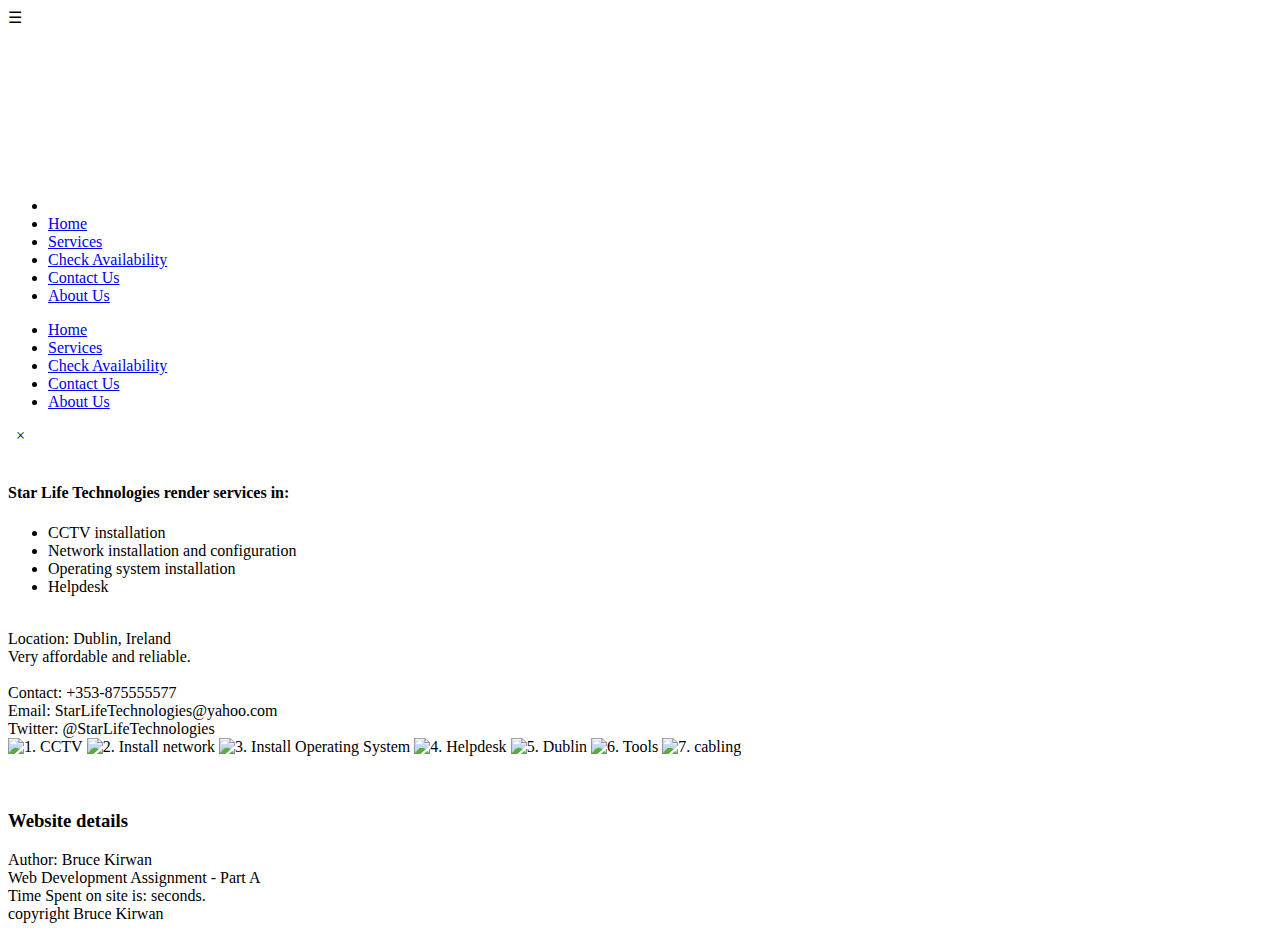
==== index.html @ 92d5174b "Create index.html" ====
<!DOCTYPE html>
<!--
/	Author: Bruce Kirwan
/	Web development Assignment A part 1
/	August 2019
/
/	This file contains the HTML for the page that home page of Star Life technologies
/	The webpage uses stylesheets siteMobile.css (screens <=600px) and site.css (screen >600px)
/	It also uses site.js javascript for a webworker timer and canvas title animation.
/	Finally, it uses slideshow.js javascript to animate an image slideshow
/
-->
<html lang="en">
<head>
    <meta charset="utf-8" />
    <title>Star Life Technologies</title>
	<!--
	*    Author: Bruce Kirwan
	*    Date: 28th August 2019
	*    Main/Home page
	*
	-->
		<link rel="stylesheet" type="text/css" href="siteMobile.css" media="screen and (max-width:600px)">
    <link rel="stylesheet" type="text/css" href="site.css" media="screen and (min-width:601px)">

	<META name="viewport" content="width=device-width, initial-scale=1.0">
	<script src="site.js"></script>
    <script src="slideshow.js"></script>
</head>
<body id="body">
    <div id="menu">
		<span id="hamburgerIcon">&#9776;</span>
    </div>

		<div id="canvas">
			<div id="canvas-i">
				<canvas id='starfield'>
					<img src="titlePicture.png" alt="Star Life Technologies">
				</canvas>
			</div>
		</div>
		<div id="main-nav-large">
			<ul>
			<li>
			<li>
				<a id="home" href="#">Home</a>
			</li>
			<li id="link2">
				<a id="services" href="#">Services</a>
			</li>
			<li>
				<a id="availability" href="#">Check Availability</a>
			</li>
			<li>
				<a id="contact" href="#">Contact Us</a>
			</li>
			<li>
				<a id="about" href="#">About Us</a>
			</li>
            </ul>
         </div>

		<div id="color-fade">
		</div>
		
        <nav id="main-nav" >
            <div id="main-nav-i">
                <ul>
                    <li><a id="homeM" href="#">Home</a></li>
                    <li><a id="servicesM" href="#">Services</a></li>
                    <li><a id="availabilityM" href="#">Check Availability</a></li>
					<li><a id="contactM" href="#">Contact Us</a></li>
                    <li><a id="aboutM" href="#">About Us</a></li>
                </ul>
            </div>
        </nav>

		<div id="closeBtn">
			<span>
				&nbsp;
				&times;
				&nbsp;
			</span>
		</div>
		<div class="lid">&nbsp;</div>
        <div id="main-content">
            <div id="main-content-1">
				<h4>Star Life Technologies render services in:</h4>
				<ul>
					<li>CCTV installation</li>
					<li>Network installation and configuration</li>
					<li>Operating system installation</li>
					<li>Helpdesk</li>
				</ul>
            </div>

			<div id="main-content-3">
			    <div>&nbsp;</div>
				<div>Location: Dublin, Ireland</div>
				<div>Very affordable and reliable.</div>
                <div>&nbsp;</div>
				<div>Contact: +353-875555577 </div>
				<div>Email: StarLifeTechnologies@yahoo.com</div>
				<div>Twitter: @StarLifeTechnologies</div>
            </div>
			<div id="slideshow">
                    <div id="slide-img">
                        <img src="slideshowImages/CCTV.jpg" alt="1. CCTV" />
                        <img src="slideshowImages/router.png" alt="2. Install network" />
                        <img src="slideshowImages/Windows.jpg" alt="3. Install Operating System" />
                        <img src="slideshowImages/helpdesk.jpg" alt="4. Helpdesk" />
                        <img src="slideshowImages/Dublin.jpg" alt="5. Dublin" />
						<img src="slideshowImages/tools.jpg" alt="6. Tools" />
						<img src="slideshowImages/cabling.jpg" alt="7. cabling" />
                    </div>
					&nbsp;
            </div>
        </div>
        <div class="lid">&nbsp;</div>
        <footer id="main-footer">
            <div id="main-footer-i">
				<h3>Website details</h3>
                <div>
                    Author: Bruce Kirwan
                </div>
                <div>
                    Web Development Assignment - Part A
                </div>
                <div id="timerText">
                    Time Spent on site is:  <output id="timeOnSite"></output>seconds.
                </div>
                <div>
                    copyright Bruce Kirwan
                </div>
            </div>
        </footer>
</body>
</html>
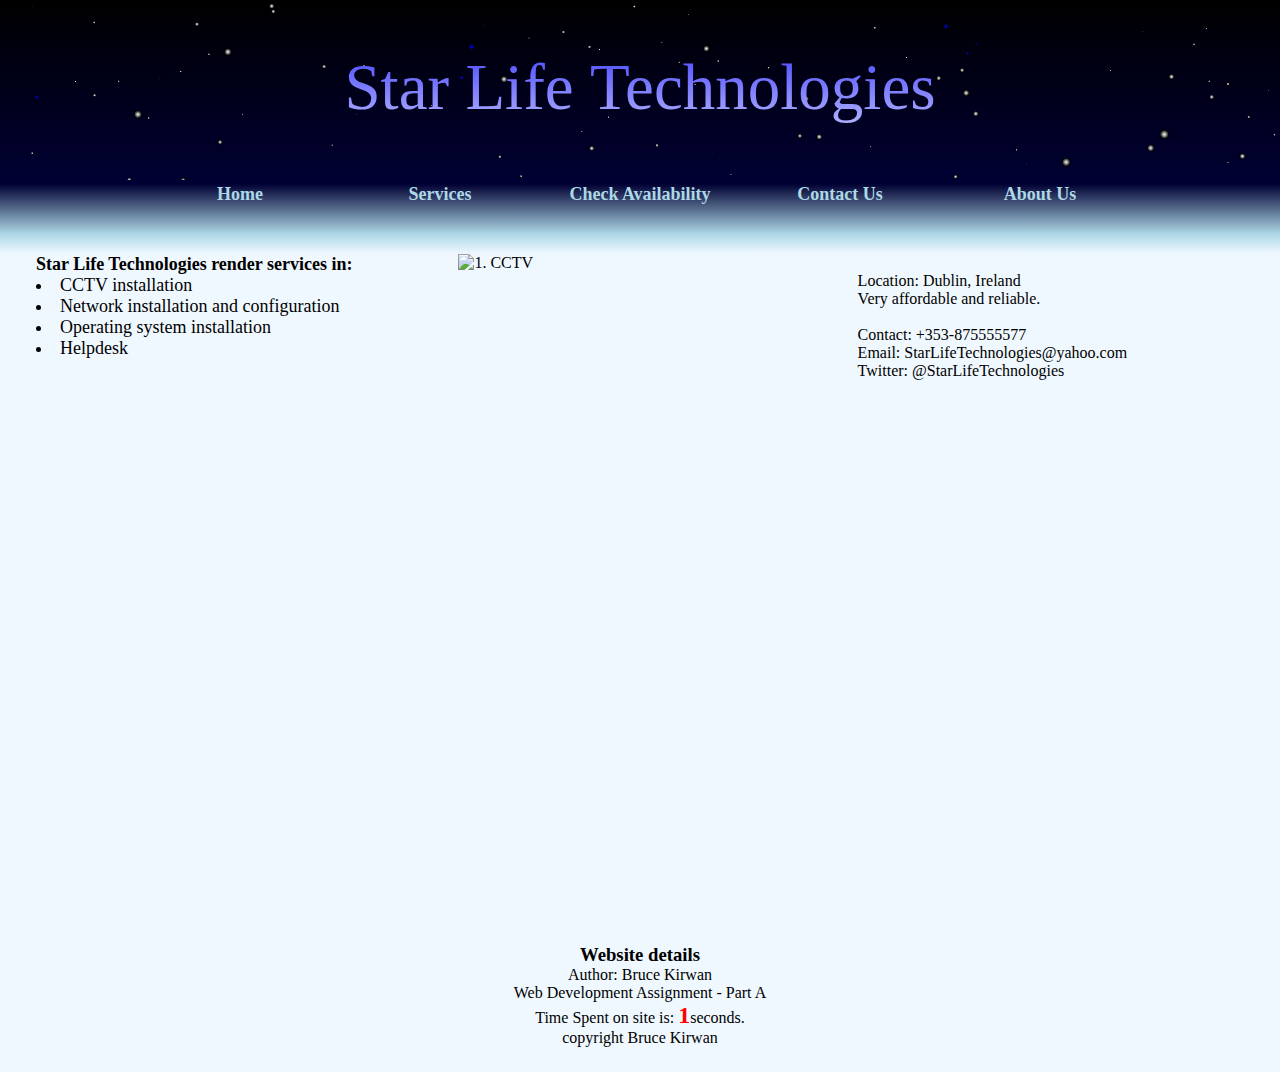
==== commit f745793b: "Add files via upload" ====
--- a/index.html
+++ b/index.html
@@ -1,138 +1,138 @@
-<!DOCTYPE html>
-<!--
-/	Author: Bruce Kirwan
-/	Web development Assignment A part 1
-/	August 2019
-/
-/	This file contains the HTML for the page that home page of Star Life technologies
-/	The webpage uses stylesheets siteMobile.css (screens <=600px) and site.css (screen >600px)
-/	It also uses site.js javascript for a webworker timer and canvas title animation.
-/	Finally, it uses slideshow.js javascript to animate an image slideshow
-/
--->
-<html lang="en">
-<head>
-    <meta charset="utf-8" />
-    <title>Star Life Technologies</title>
-	<!--
-	*    Author: Bruce Kirwan
-	*    Date: 28th August 2019
-	*    Main/Home page
-	*
-	-->
-		<link rel="stylesheet" type="text/css" href="siteMobile.css" media="screen and (max-width:600px)">
-    <link rel="stylesheet" type="text/css" href="site.css" media="screen and (min-width:601px)">
-
-	<META name="viewport" content="width=device-width, initial-scale=1.0">
-	<script src="site.js"></script>
-    <script src="slideshow.js"></script>
-</head>
-<body id="body">
-    <div id="menu">
-		<span id="hamburgerIcon">&#9776;</span>
-    </div>
-
-		<div id="canvas">
-			<div id="canvas-i">
-				<canvas id='starfield'>
-					<img src="titlePicture.png" alt="Star Life Technologies">
-				</canvas>
-			</div>
-		</div>
-		<div id="main-nav-large">
-			<ul>
-			<li>
-			<li>
-				<a id="home" href="#">Home</a>
-			</li>
-			<li id="link2">
-				<a id="services" href="#">Services</a>
-			</li>
-			<li>
-				<a id="availability" href="#">Check Availability</a>
-			</li>
-			<li>
-				<a id="contact" href="#">Contact Us</a>
-			</li>
-			<li>
-				<a id="about" href="#">About Us</a>
-			</li>
-            </ul>
-         </div>
-
-		<div id="color-fade">
-		</div>
-		
-        <nav id="main-nav" >
-            <div id="main-nav-i">
-                <ul>
-                    <li><a id="homeM" href="#">Home</a></li>
-                    <li><a id="servicesM" href="#">Services</a></li>
-                    <li><a id="availabilityM" href="#">Check Availability</a></li>
-					<li><a id="contactM" href="#">Contact Us</a></li>
-                    <li><a id="aboutM" href="#">About Us</a></li>
-                </ul>
-            </div>
-        </nav>
-
-		<div id="closeBtn">
-			<span>
-				&nbsp;
-				&times;
-				&nbsp;
-			</span>
-		</div>
-		<div class="lid">&nbsp;</div>
-        <div id="main-content">
-            <div id="main-content-1">
-				<h4>Star Life Technologies render services in:</h4>
-				<ul>
-					<li>CCTV installation</li>
-					<li>Network installation and configuration</li>
-					<li>Operating system installation</li>
-					<li>Helpdesk</li>
-				</ul>
-            </div>
-
-			<div id="main-content-3">
-			    <div>&nbsp;</div>
-				<div>Location: Dublin, Ireland</div>
-				<div>Very affordable and reliable.</div>
-                <div>&nbsp;</div>
-				<div>Contact: +353-875555577 </div>
-				<div>Email: StarLifeTechnologies@yahoo.com</div>
-				<div>Twitter: @StarLifeTechnologies</div>
-            </div>
-			<div id="slideshow">
-                    <div id="slide-img">
-                        <img src="slideshowImages/CCTV.jpg" alt="1. CCTV" />
-                        <img src="slideshowImages/router.png" alt="2. Install network" />
-                        <img src="slideshowImages/Windows.jpg" alt="3. Install Operating System" />
-                        <img src="slideshowImages/helpdesk.jpg" alt="4. Helpdesk" />
-                        <img src="slideshowImages/Dublin.jpg" alt="5. Dublin" />
-						<img src="slideshowImages/tools.jpg" alt="6. Tools" />
-						<img src="slideshowImages/cabling.jpg" alt="7. cabling" />
-                    </div>
-					&nbsp;
-            </div>
-        </div>
-        <div class="lid">&nbsp;</div>
-        <footer id="main-footer">
-            <div id="main-footer-i">
-				<h3>Website details</h3>
-                <div>
-                    Author: Bruce Kirwan
-                </div>
-                <div>
-                    Web Development Assignment - Part A
-                </div>
-                <div id="timerText">
-                    Time Spent on site is:  <output id="timeOnSite"></output>seconds.
-                </div>
-                <div>
-                    copyright Bruce Kirwan
-                </div>
-            </div>
-        </footer>
-</body>
-</html>
+<!DOCTYPE html>
+<!--
+/	Author: Bruce Kirwan
+/	Web development Assignment A part 1
+/	August 2019
+/
+/	This file contains the HTML for the page that home page of Star Life technologies
+/	The webpage uses stylesheets siteMobile.css (screens <=600px) and site.css (screen >600px)
+/	It also uses site.js javascript for a webworker timer and canvas title animation.
+/	Finally, it uses slideshow.js javascript to animate an image slideshow
+/
+-->
+<html lang="en">
+<head>
+    <meta charset="utf-8" />
+    <title>Star Life Technologies</title>
+	<!--
+	*    Author: Bruce Kirwan
+	*    Date: 28th August 2019
+	*    Main/Home page
+	*
+	-->
+		<link rel="stylesheet" type="text/css" href="siteMobile.css" media="screen and (max-width:600px)">
+    <link rel="stylesheet" type="text/css" href="site.css" media="screen and (min-width:601px)">
+
+	<META name="viewport" content="width=device-width, initial-scale=1.0">
+	<script src="site.js"></script>
+    <script src="slideshow.js"></script>
+</head>
+<body id="body">
+    <div id="menu">
+		<span id="hamburgerIcon">&#9776;</span>
+    </div>
+
+		<div id="canvas">
+			<div id="canvas-i">
+				<canvas id='starfield'>
+					<img src="titlePicture.png" alt="Star Life Technologies">
+				</canvas>
+			</div>
+		</div>
+		<div id="main-nav-large">
+			<ul>
+			<li>
+			<li>
+				<a id="home" href="#">Home</a>
+			</li>
+			<li id="link2">
+				<a id="services" href="#">Services</a>
+			</li>
+			<li>
+				<a id="availability" href="#">Check Availability</a>
+			</li>
+			<li>
+				<a id="contact" href="#">Contact Us</a>
+			</li>
+			<li>
+				<a id="about" href="#">About Us</a>
+			</li>
+            </ul>
+         </div>
+
+		<div id="color-fade">
+		</div>
+		
+        <nav id="main-nav" >
+            <div id="main-nav-i">
+                <ul>
+                    <li><a id="homeM" href="#">Home</a></li>
+                    <li><a id="servicesM" href="#">Services</a></li>
+                    <li><a id="availabilityM" href="#">Check Availability</a></li>
+					<li><a id="contactM" href="#">Contact Us</a></li>
+                    <li><a id="aboutM" href="#">About Us</a></li>
+                </ul>
+            </div>
+        </nav>
+
+		<div id="closeBtn">
+			<span>
+				&nbsp;
+				&times;
+				&nbsp;
+			</span>
+		</div>
+		<div class="lid">&nbsp;</div>
+        <div id="main-content">
+            <div id="main-content-1">
+				<h4>Star Life Technologies render services in:</h4>
+				<ul>
+					<li>CCTV installation</li>
+					<li>Network installation and configuration</li>
+					<li>Operating system installation</li>
+					<li>Helpdesk</li>
+				</ul>
+            </div>
+
+			<div id="main-content-3">
+			    <div>&nbsp;</div>
+				<div>Location: Dublin, Ireland</div>
+				<div>Very affordable and reliable.</div>
+                <div>&nbsp;</div>
+				<div>Contact: +353-875555577 </div>
+				<div>Email: StarLifeTechnologies@yahoo.com</div>
+				<div>Twitter: @StarLifeTechnologies</div>
+            </div>
+			<div id="slideshow">
+                    <div id="slide-img">
+                        <img src="slideshowImages/CCTV.jpg" alt="1. CCTV" />
+                        <img src="slideshowImages/router.png" alt="2. Install network" />
+                        <img src="slideshowImages/Windows.jpg" alt="3. Install Operating System" />
+                        <img src="slideshowImages/helpdesk.jpg" alt="4. Helpdesk" />
+                        <img src="slideshowImages/Dublin.jpg" alt="5. Dublin" />
+						<img src="slideshowImages/tools.jpg" alt="6. Tools" />
+						<img src="slideshowImages/cabling.jpg" alt="7. cabling" />
+                    </div>
+					&nbsp;
+            </div>
+        </div>
+        <div class="lid">&nbsp;</div>
+        <footer id="main-footer">
+            <div id="main-footer-i">
+				<h3>Website details</h3>
+                <div>
+                    Author: Bruce Kirwan
+                </div>
+                <div>
+                    Web Development Assignment - Part A
+                </div>
+                <div id="timerText">
+                    Time Spent on site is:  <output id="timeOnSite"></output>seconds.
+                </div>
+                <div>
+                    copyright Bruce Kirwan
+                </div>
+            </div>
+        </footer>
+</body>
+</html>--- a/siteMobile.css
+++ b/siteMobile.css
@@ -0,0 +1,335 @@
+/*
+/	Author: Bruce Kirwan
+/	Web development Assignment A part 1
+/	August 2019
+/
+/	This file contains the cascading style sheet for smaller screen displays (<=600px width)
+/	it sizes, positions and colors elements
+/	it also hides some elements that should only be displayed in larger screens
+*/
+
+/*	remove margins, padding and borders by default*/
+* {
+    margin: 0;
+    padding: 0;
+	border:0;
+}
+#body {
+	background-color: rgb(240,248,255);
+	height: 100%;
+}
+
+/*	 lid to seperate elements from top to bottom of page  */
+.lid {
+    clear: both;
+    height: 0px;
+    width: 100%;
+    overflow: hidden;
+}
+
+/*
+/	display canvas after making room for hamburger menu
+*/
+#canvas {
+	display: block;
+}
+
+#main-nav-large {
+	display: none;
+}
+
+/*	stylings below are for the interactive "hamburger menu"
+/	
+/
+/	hamburger menu on top right all the time, so can use main menu*/
+#menu {
+  	position: fixed;
+	top: 0px;
+    right: 0px;
+    display: block;
+    z-index: 990;		/* make sure on top/above everything else*/
+	padding-right: 10px;
+	font-size: 3em;
+	cursor: pointer;
+	color: black;
+}
+
+#main-nav {
+	display: block;
+	height: 100%;
+	width: 0;
+	position: fixed;
+	top: 0;
+	right: 0;
+	z-index: 100;
+	background-color: rgb(0,0,0);
+	background-color: rgba(0,0,0, 0.9);
+	overflow-x: hidden;
+	transition: 0.5s;
+	margin : 0 auto;
+	vertical-align:text-top;
+	}
+    
+
+#main-nav-i ul {
+    position: relative;
+    height: 100%;
+	vertical-align:text-top;
+}
+
+#main-nav-i li {
+    height:100%;
+}
+
+#main-nav-i a {
+    display: block;
+    text-align: center;
+	vertical-align: top;
+    color: grey;
+    text-decoration: none;
+    height: 100%;
+    line-height: 100px;
+    font-weight: bold;
+	margin : 0 auto;
+	vertical-align: text-top;
+}
+
+ #main-nav-i a:hover {
+        background-image: radial-gradient(darkslategrey,black);
+        color: white;
+		vertical-align: text-top;
+    }
+
+#closeBtn {
+	position: fixed;
+	top: 0px;
+    right: 0px;
+    display: block;
+	text-align:right;
+	color:grey;
+    font-size: 50px;
+	cursor: pointer;
+    z-index: 999;
+}
+
+
+#closebtn span:hover {
+	background-image: radial-gradient(darkslategrey,black);
+	color: white;
+}
+
+
+/*
+/	styling for the body of the page
+*/
+#main-content {
+	position: relative;
+	height: 100%;
+	padding-bottom: 20rem;
+}
+
+#main-aside {
+	float: left;
+	width: 100%;
+}
+
+#main-content-1 {
+	width: 100%;
+	list-style-position: inside;
+	list-style-type: circle;
+	font-size: large;
+	padding-bottom: 3em;
+	padding-left: 2em;
+}
+
+
+#main-content-3 {
+	width: 100%;
+	float: left;
+	padding-left: 2em;
+}
+
+/*
+/	styling for the slideshow on the home page
+*/
+#slideshow {
+    width: 100%;
+}
+
+#slideshow img {
+	transition: 1.5s;
+	width: 100%;
+}
+
+#slide-img {
+	padding-top: 30em;
+}
+
+#slide-img img {
+	/*padding-top: 20em;*/
+	position: absolute;
+	top: 30rem;
+}
+
+
+/*
+/	styling for about page
+*/
+	
+#main-content-b video {
+	width: 100%;
+}
+
+
+.small {
+	font-size:1.25em;
+	font-family: sans-serif;
+	font-weight: bolder;
+	color: rgb(206,228,240);
+}
+
+/*
+*	labels, textboxes and buttons in contact page
+*/
+.input {
+	width: 100%;
+	height: 2.5em;
+	margin-bottom: 2.5em;
+	border: 1px solid black;
+}
+
+.inputLabel {
+	font-family: Arial, sans-serif;
+	font-weight:normal;
+	font-size:1em;
+	color: black;
+	width:100%;
+}
+
+.formText {
+	width: 95%;
+}
+
+.formTextRight {
+	width: 95%;
+}
+
+#messageText {
+	height: 7em;
+}
+
+
+
+.medium {
+	font-size: 1.25em;
+	font-weight: bolder;
+}
+
+.svg-images {
+	max-width: 6em;
+	max-height: 8em;
+}
+
+
+
+
+/* Style the buttons that are used to open and close the accordion panel */
+.accordion {
+    background-color: #eee;
+    color: #444;
+    cursor: pointer;
+    padding: 18px;
+    width: 100%;
+    text-align: left;
+    border: 1px solid black;
+    outline: none;
+    transition: 0.4s;
+}
+
+/* Add a background color to the button if it is clicked on (add the .active class with JS), and when you move the mouse over it (hover) */
+.active, .accordion:hover {
+	background-color: #ccc;
+}
+
+/* Style the accordion panel. Note: hidden by default */
+.panel {
+    padding: 0 18px;
+    background-color: white;
+    display: none;
+    overflow: hidden;
+}
+.panel ul {
+    position: relative;
+}
+
+.panel img {
+	float: right;
+	width: 35%;
+}
+
+
+/*
+/ 
+
+.webSocketTest {
+	width: 99%;
+}*/
+/*
+/	input textbox for websocket test in services page
+*/
+#messageField {			
+	height: 7em;
+	width: 98%;
+}
+
+/*
+/	/button to initiate websocket test in services page
+*/
+#socketTest {
+	width: 85%;
+	height: 3em;
+	background-color: rgb(204,204,255);
+	border: 2px solid black;
+}
+
+/*
+/	contact page images
+/	not enough time to make separate SVG images for mobile
+*/
+.svg-images {
+	display: none;
+}
+
+.png-images {
+	width: 100%;
+}
+
+
+#first-image {
+	width: 25%;
+	float:left;
+}
+
+#third-image {
+	width: 30%;
+	float:right;
+}
+
+
+#second-image {
+	width: 30%;
+	float: left;
+	padding-left: 10%;
+}
+
+/*
+/	make sure footer stays at bottom and there is space for stuff above it
+*/
+
+#main-footer {
+	clear: both;
+    position: relative;
+    height: 8rem;
+    margin-top: -8rem;
+	text-align: center;
+}	
--- a/site.css
+++ b/site.css
@@ -0,0 +1,326 @@
+/*
+/	Author: Bruce Kirwan
+/	Web development Assignment A part 1
+/	August 2019
+/
+/	This file contains the cascading style sheet for larger screen displays (>600px width)
+/	it sizes, positions and colors elements
+/	it also hides some elements that should only be displayed in mobile view
+*/
+
+/*	remove margins, padding and borders by default*/
+* {
+    margin: 0;
+    padding: 0;
+	border: 0;
+}
+#body {
+	background-color: rgb(240,248,255);
+}
+
+/*	lid for horizontal separation	*/
+.lid {
+    clear: both;
+    height: 0px;
+    width: 100%;
+    overflow: hidden;
+}
+
+/*	no hamburge menu for larger screens 	*/
+#menu {
+	display: none;
+}
+
+/*	styling for the canvas/title	*/
+#canvas, #canvas img {
+	display: block;
+	width:100%;
+	background-color: rgb(0,0,51);
+}
+
+/*
+/	stylings for the navigation menu
+/
+/	disable mobile-view navigation element	*/
+#main-nav {
+		display: none;
+}
+#main-nav-large {
+    display: block;
+    height: 50px;
+	background-image: linear-gradient(rgb(0,0,51), lightblue);
+	position: sticky;		/* position the main menu bar at the top of page, even if you scroll down */
+	top: 0;					/* this may not work for all browsers */
+	z-index: 980;			/* maake sure on top */
+}
+
+#main-nav-large ul {
+    list-style: none;
+	max-width: 1000px;
+	margin:auto;
+}
+
+#main-nav-large a {
+    display: block;
+    color: lightblue;
+    text-decoration: none;
+    height: 50px;
+	border: none;
+    font-weight: bold;
+    text-align: center;
+    font-size: large;
+}
+
+#main-nav-large a:hover {
+    color: white;
+}
+
+#main-nav-large li {
+    float: left;
+    width: 20%;
+}
+
+#color-fade {
+    display: block;
+    height: 20px;
+	background-image: linear-gradient(lightblue, rgb(240,248,255));	
+}
+	
+/*
+/	stylings below for the body of the page
+*/
+#wrapper {
+	max-width: 1000px;
+    margin: auto;
+	position: relative;
+	min-height: 100vh;
+}
+
+#main-content {
+	position: relative;
+	height: 100%;
+	padding-bottom: 20rem;
+}
+
+#menu-i #hamburgerIcon {
+    display: none;
+}
+
+#main-content-1{
+	width: 33%;
+	float: left;
+	list-style-position: inside;
+	list-style-type: circle;
+	font-size: large;
+	padding-left: 2em;
+}
+
+#main-content-a {
+	width: 49%;
+	float: left;
+	overflow: hidden;
+}
+
+#main-content-b {
+	width: 50%;
+	max-width: 500px;
+	float: right;
+	overflow: hidden;
+}
+
+#main-content-b video {
+	width: 100%;
+}
+
+.small {
+	font-size:1.25em;
+	font-family: sans-serif;
+	font-weight: bolder;
+	color:#CEE4F0;
+}
+
+.medium {
+	font-size: 1.25em;
+	font-weight: bolder;
+}
+#main-content-3 {
+	width: 33%;
+	float: right;
+}
+
+
+/*
+/	styling for the slideshow on the home page
+*/
+#slideshow {
+    width: 23%;
+    position: relative;
+}
+
+
+#slideshow img {
+	transition: 1.5s;
+	width: 100%;
+}
+
+#slide-img {
+	padding-bottom: 30em;
+}
+
+#slide-img img {
+	padding-bottom: 30em;
+	position: absolute;
+}
+
+/*
+/	socket test styling on services page
+*/
+
+.item {
+	width: 100%;
+	float: right;
+}
+
+#messageField {
+	height: 10em;
+}
+
+#socketTest {
+	width: 33%;
+	height: 3em;
+	background-color: rgb(204,204,255);
+	border: 2px solid black;
+}
+
+/*
+/	padding on helpdesk accordion, so it moves down a little upon navigation/opening
+*/
+.hd {
+	padding: 5em;
+}
+
+/* Style the buttons that are used to open and close the accordion panel */
+.accordion {
+    background-color: #eee;
+    color: #444;
+    cursor: pointer;
+    padding: 18px;
+    width: 100%;
+    text-align: left;
+    border: 1px solid rgb(51,51,102);
+    outline: none;
+    transition: 0.4s;
+}
+
+    /* Add a background color to the button if it is clicked on (add the .active class with JS), and when you move the mouse over it (hover) */
+    .active, .accordion:hover {
+        background-color: #ccc;
+    }
+
+/* Style the accordion panel. Note: hidden by default */
+.panel {
+    padding: 0 18px;
+    background-color: white;
+    display: none;
+    overflow: hidden;
+	float: left;
+}
+.panel ul {
+    position: relative;
+}
+
+.panel img {
+	float: right;
+	width: 35%;
+}
+
+.panel div {
+	float: left;
+	width: 63%
+}
+
+.input{
+	height: 3em;
+	border: solid 2px #d7d7d7;
+	margin-top: 6px;
+	font-family: Arial, sans-serif;
+	font-weight: normal;
+	font-size: 16px;
+	border-radius: 3px;
+	color: #555555;
+	box-sizing: border-box;
+	width: 100%;
+	background-color: #fafafa;
+	margin-bottom: 24px;
+	padding-left: 1.5em;
+	padding-right: 1.5em;
+}	
+/*
+*	labels, textboxes and buttons in contact page
+*/
+
+.inputLabel {
+	font-family: Arial, sans-serif;
+	font-weight: bold;
+	font-size:1em;
+	color: black;
+	width:45%;
+}
+
+.formText {
+	width: 45%;
+	float: left;
+}
+
+.formTextRight {
+	width: 45%;
+	float: right;
+}
+
+#messageText {
+	height: 7em;
+}
+
+/*	limit size of map on contact page */
+#google-map {
+	max-width: 650px;
+}
+/*
+/	contact page images
+/
+/ only display png alternative for mobile view*/
+.png-images {			
+	display: none;
+}
+
+#first-image {
+	width: 33%;
+	float:left;
+}
+
+#third-image {
+	width: 33%;
+	float:right;
+}
+
+/*	limit size of google map on contact page	*/
+#google-map {
+	max-width: 650px;
+}
+
+/*	style time on site in the footer	*/
+#timeOnSite {
+	font-size: 1.5em;
+	font-weight: bold;
+	color: red;
+}
+/*
+/	ensure the footer item is at the bottom of the page
+*/
+#main-footer {
+	clear: both;
+    position: relative;
+    height: 8rem;
+    margin-top: -8rem;
+	text-align: center;
+}	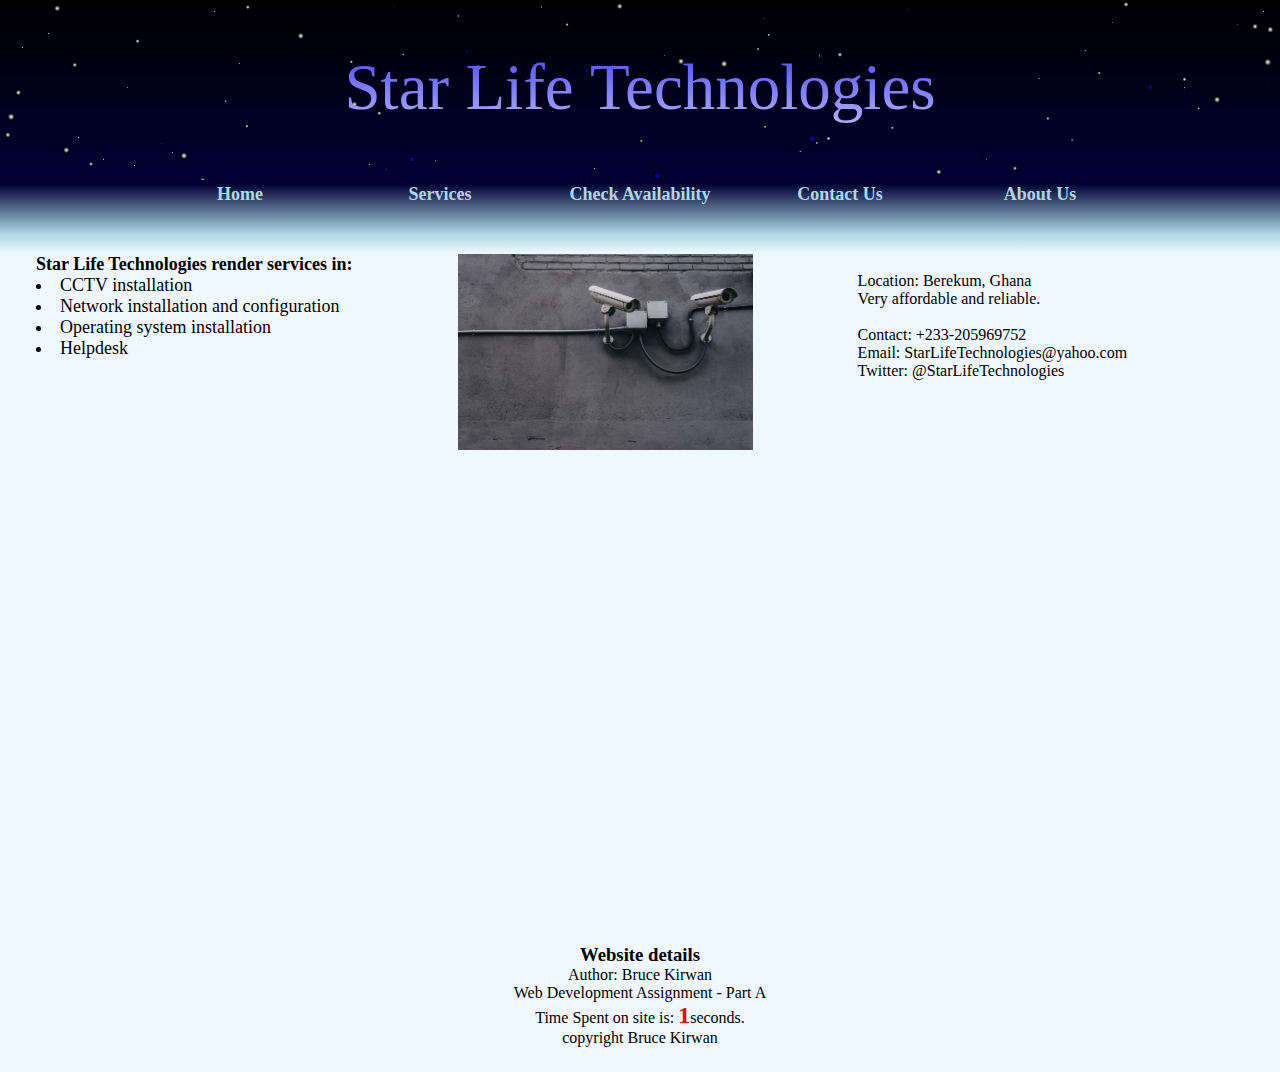
==== commit 160293d7: "Update index.html" ====
--- a/index.html
+++ b/index.html
@@ -96,10 +96,10 @@
 
 			<div id="main-content-3">
 			    <div>&nbsp;</div>
-				<div>Location: Dublin, Ireland</div>
+				<div>Location: Berekum, Ghana</div>
 				<div>Very affordable and reliable.</div>
                 <div>&nbsp;</div>
-				<div>Contact: +353-875555577 </div>
+				<div>Contact: +233-205969752 </div>
 				<div>Email: StarLifeTechnologies@yahoo.com</div>
 				<div>Twitter: @StarLifeTechnologies</div>
             </div>
@@ -135,4 +135,4 @@
             </div>
         </footer>
 </body>
-</html>+</html>
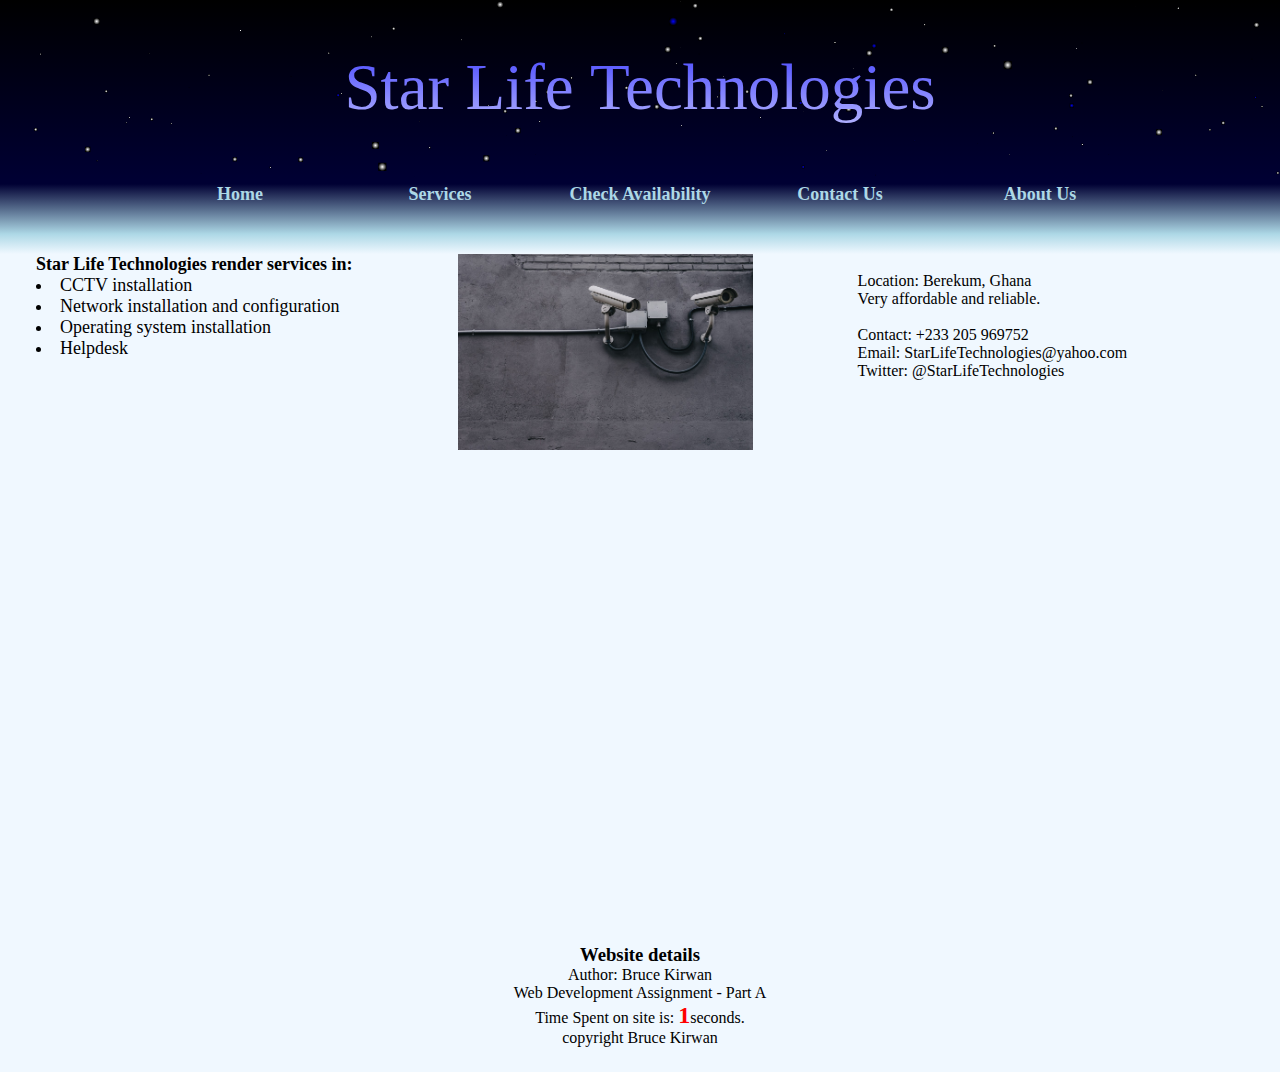
==== commit 0146ae80: "Update index.html" ====
--- a/index.html
+++ b/index.html
@@ -99,7 +99,7 @@
 				<div>Location: Berekum, Ghana</div>
 				<div>Very affordable and reliable.</div>
                 <div>&nbsp;</div>
-				<div>Contact: +233-205969752 </div>
+				<div>Contact: +233 205 969752 </div>
 				<div>Email: StarLifeTechnologies@yahoo.com</div>
 				<div>Twitter: @StarLifeTechnologies</div>
             </div>
